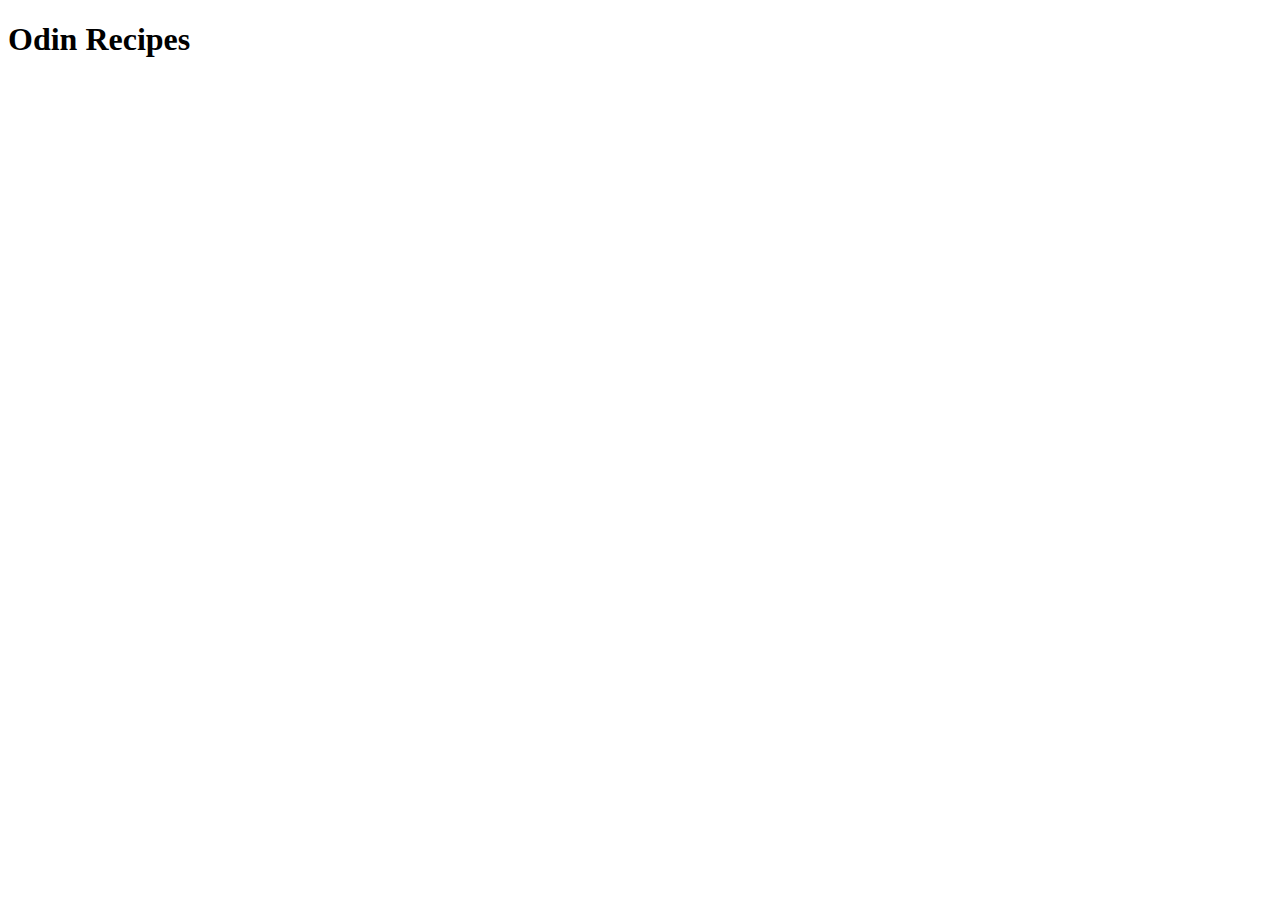
==== index.html @ 96fdd5f8 "Add header" ====
<!DOCTYPE html>
<html lang="en">
<head>
    <meta charset="UTF-8">
    <meta name="viewport" content="width=device-width, initial-scale=1.0">
    <title>Document</title>
</head>
<body>
    <h1>Odin Recipes</h1>
</body>
</html>
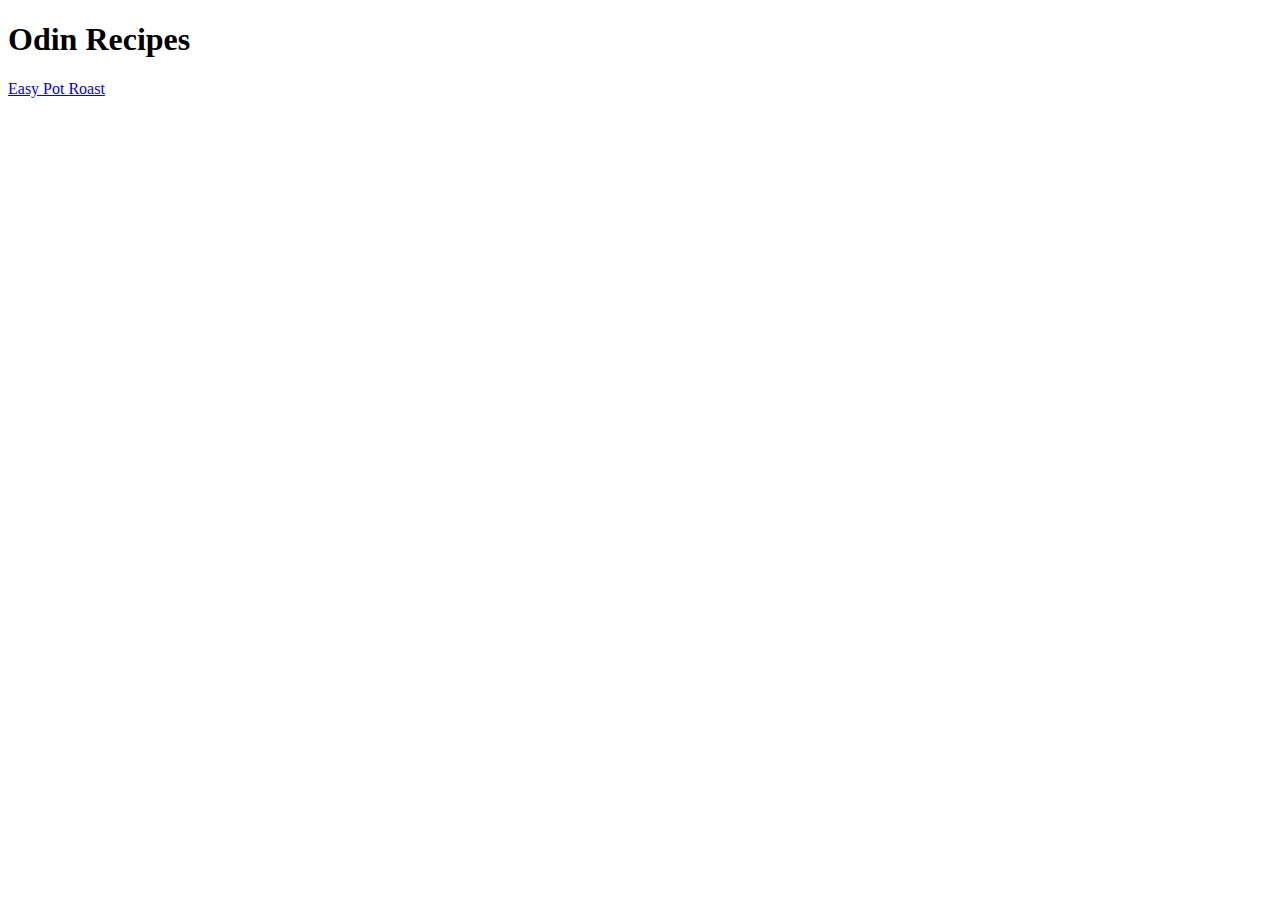
==== commit cbe4c27c: "Add recipe link and recipe steps to pot-roast.html" ====
--- a/index.html
+++ b/index.html
@@ -7,5 +7,7 @@
 </head>
 <body>
     <h1>Odin Recipes</h1>
+    <a href="recipes/pot-roast.html">Easy Pot Roast</a>
+    
 </body>
 </html>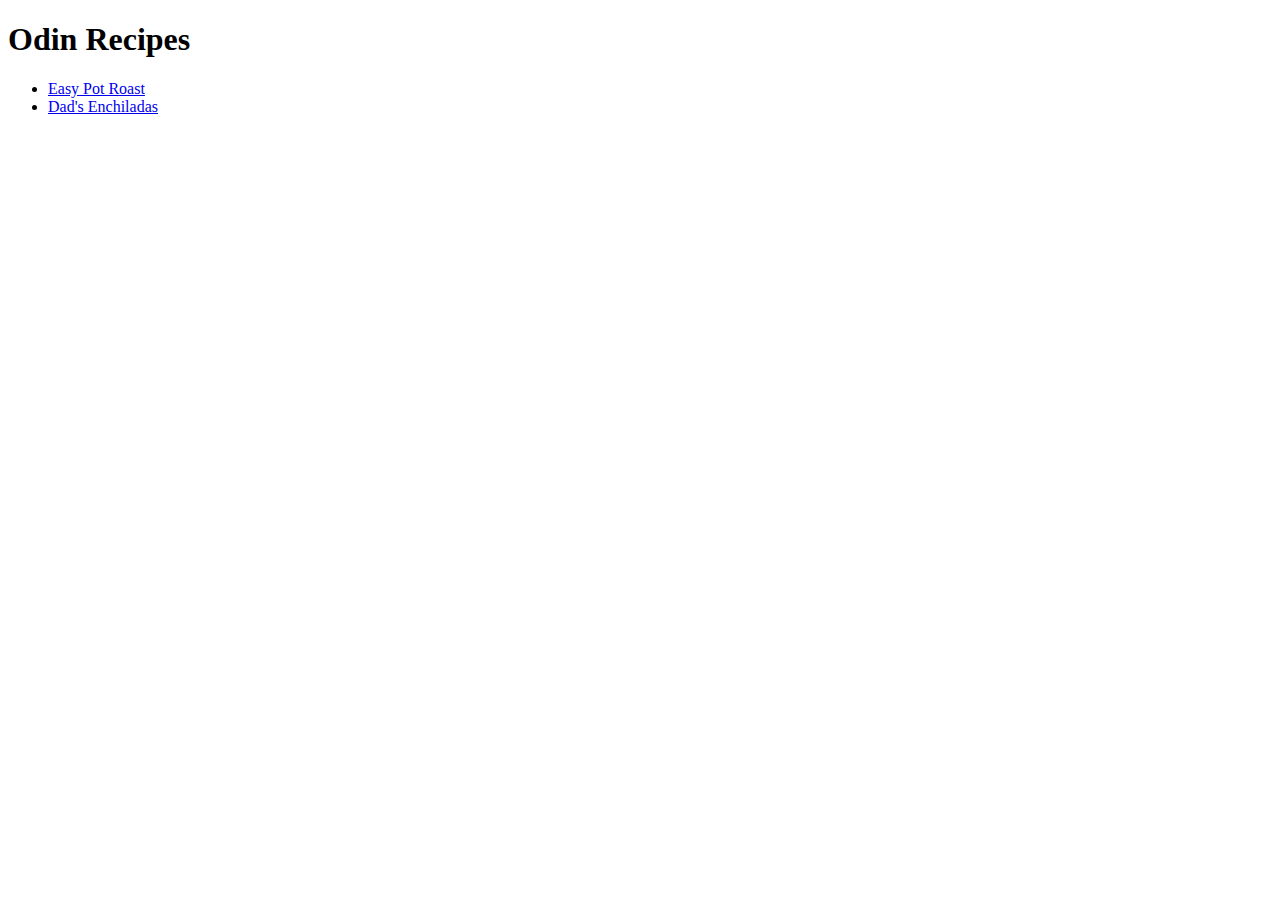
==== commit 6df6b4e8: "Add enchiladas recipe ingredients list" ====
--- a/index.html
+++ b/index.html
@@ -7,7 +7,10 @@
 </head>
 <body>
     <h1>Odin Recipes</h1>
-    <a href="recipes/pot-roast.html">Easy Pot Roast</a>
+  <ul>
+    <li> <a href="recipes/pot-roast.html">Easy Pot Roast</a></li>
+    <li> <a href="recipes/enchiladas.html">Dad's Enchiladas</a></li>
+</ul>
     
 </body>
 </html>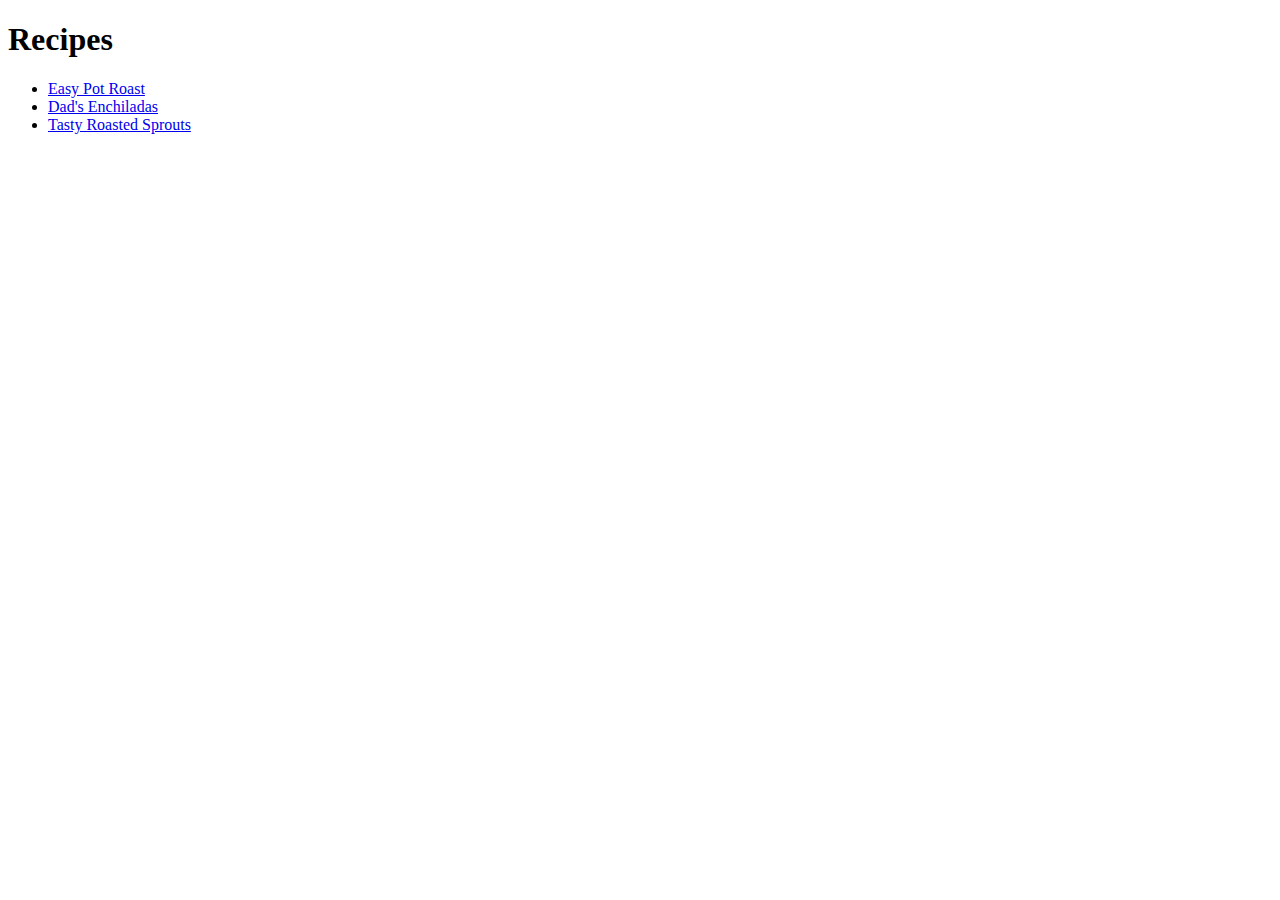
==== commit 3f396ffe: "Add sprouts recipe" ====
--- a/index.html
+++ b/index.html
@@ -6,10 +6,11 @@
     <title>Document</title>
 </head>
 <body>
-    <h1>Odin Recipes</h1>
+    <h1>Recipes</h1>
   <ul>
     <li> <a href="recipes/pot-roast.html">Easy Pot Roast</a></li>
     <li> <a href="recipes/enchiladas.html">Dad's Enchiladas</a></li>
+    <li> <a href="recipes/sprouts.html">Tasty Roasted Sprouts</a></li>
 </ul>
     
 </body>
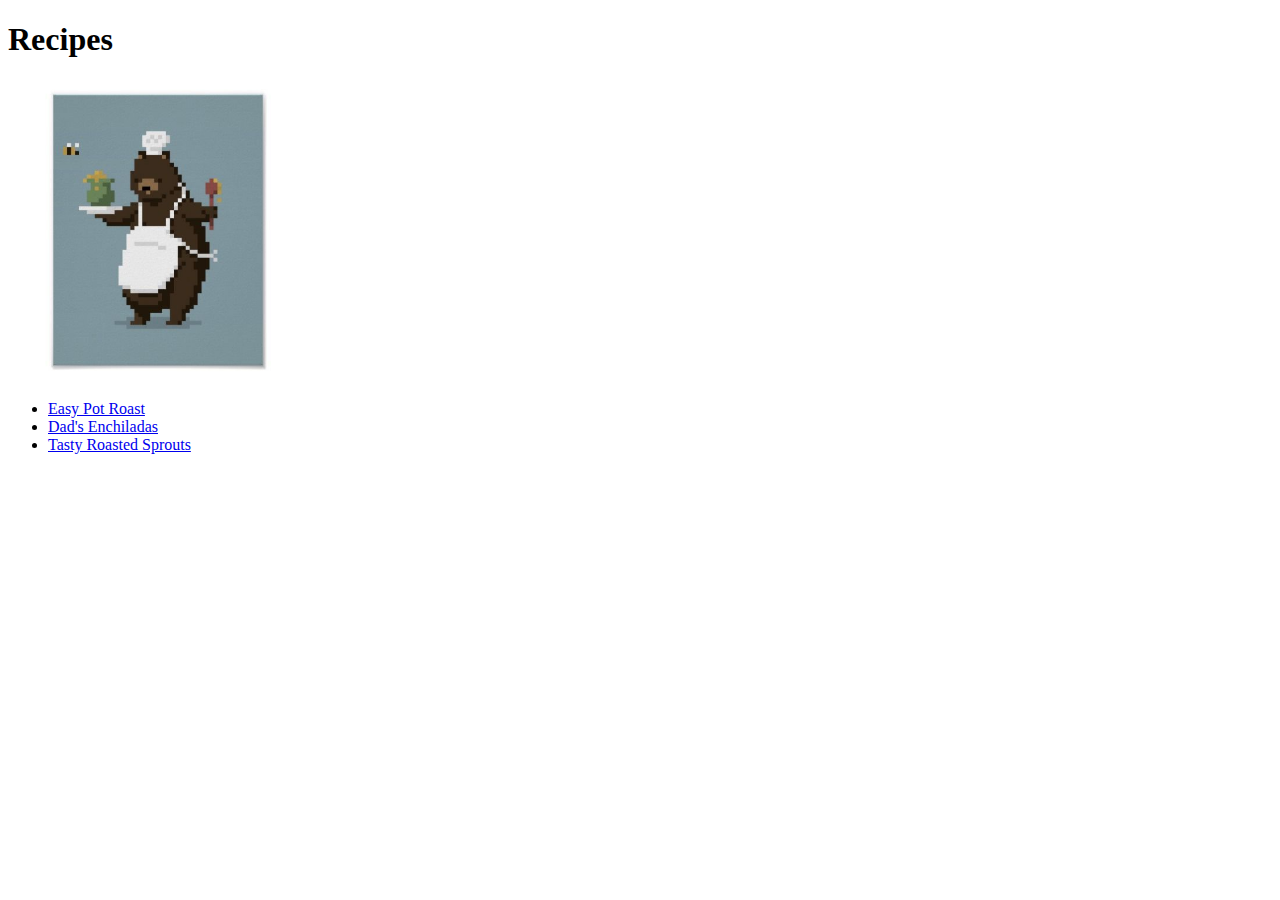
==== commit 50ffb993: "Add bear chef image" ====
--- a/index.html
+++ b/index.html
@@ -7,6 +7,7 @@
 </head>
 <body>
     <h1>Recipes</h1>
+    <img src="images/bear-chef.jpg" height="300" width="300">
   <ul>
     <li> <a href="recipes/pot-roast.html">Easy Pot Roast</a></li>
     <li> <a href="recipes/enchiladas.html">Dad's Enchiladas</a></li>
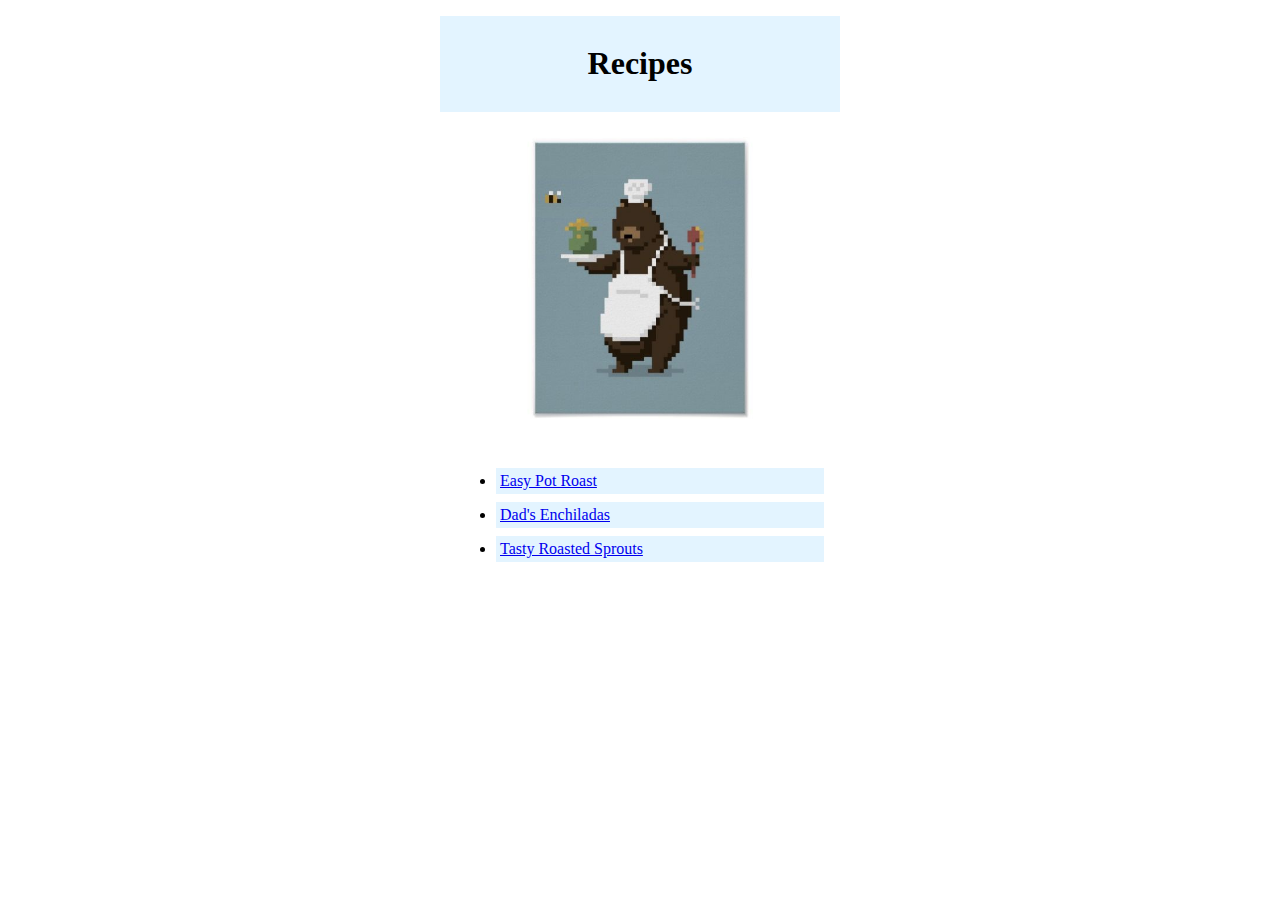
==== commit 4253f5b1: "add css stylesheet" ====
--- a/index.html
+++ b/index.html
@@ -1,18 +1,29 @@
 <!DOCTYPE html>
 <html lang="en">
+
 <head>
-    <meta charset="UTF-8">
-    <meta name="viewport" content="width=device-width, initial-scale=1.0">
-    <title>Document</title>
+  <link rel="stylesheet" href="styles.css">
+  <meta charset="UTF-8">
+  <meta name="viewport" content="width=device-width, initial-scale=1.0">
+  <title>Recipes</title>
 </head>
+
 <body>
+
+  <div class="title">
     <h1>Recipes</h1>
-    <img src="images/bear-chef.jpg" height="300" width="300">
-  <ul>
-    <li> <a href="recipes/pot-roast.html">Easy Pot Roast</a></li>
-    <li> <a href="recipes/enchiladas.html">Dad's Enchiladas</a></li>
-    <li> <a href="recipes/sprouts.html">Tasty Roasted Sprouts</a></li>
-</ul>
-    
+  </div>
+ 
+    <img class="title-pic" src="images/bear-chef.jpg">
+
+  <div class="recipe-list">
+    <ul>
+      <li> <a href="recipes/pot-roast.html">Easy Pot Roast</a></li>
+      <li> <a href="recipes/enchiladas.html">Dad's Enchiladas</a></li>
+      <li> <a href="recipes/sprouts.html">Tasty Roasted Sprouts</a></li>
+    </ul>
+  </div>
+
 </body>
+
 </html>--- a/styles.css
+++ b/styles.css
@@ -0,0 +1,31 @@
+/* *{outline: 2px solid red;} */
+.title {
+    box-sizing: border-box;
+    width: 400px;
+    text-align: center;
+    background: #e3f4ff;
+    margin: 16px auto;
+    padding: 8px;
+    /* outline: 2px solid red; */
+}
+.title-pic{
+    display:block;
+    width: 300px;
+    margin-left: auto;
+    margin-right: auto;
+    /* border: 5px solid #095080; */
+}
+.recipe-list {
+    box-sizing: border-box;
+    width: 400px;
+    background: #fff;
+    margin: 16px auto;
+    padding: 8px;
+    /* outline: 2px solid red; */
+}
+li{
+    background: #e3f4ff;
+    padding:4px;
+    margin: 8px;
+    /* outline: 2px solid red; */
+}